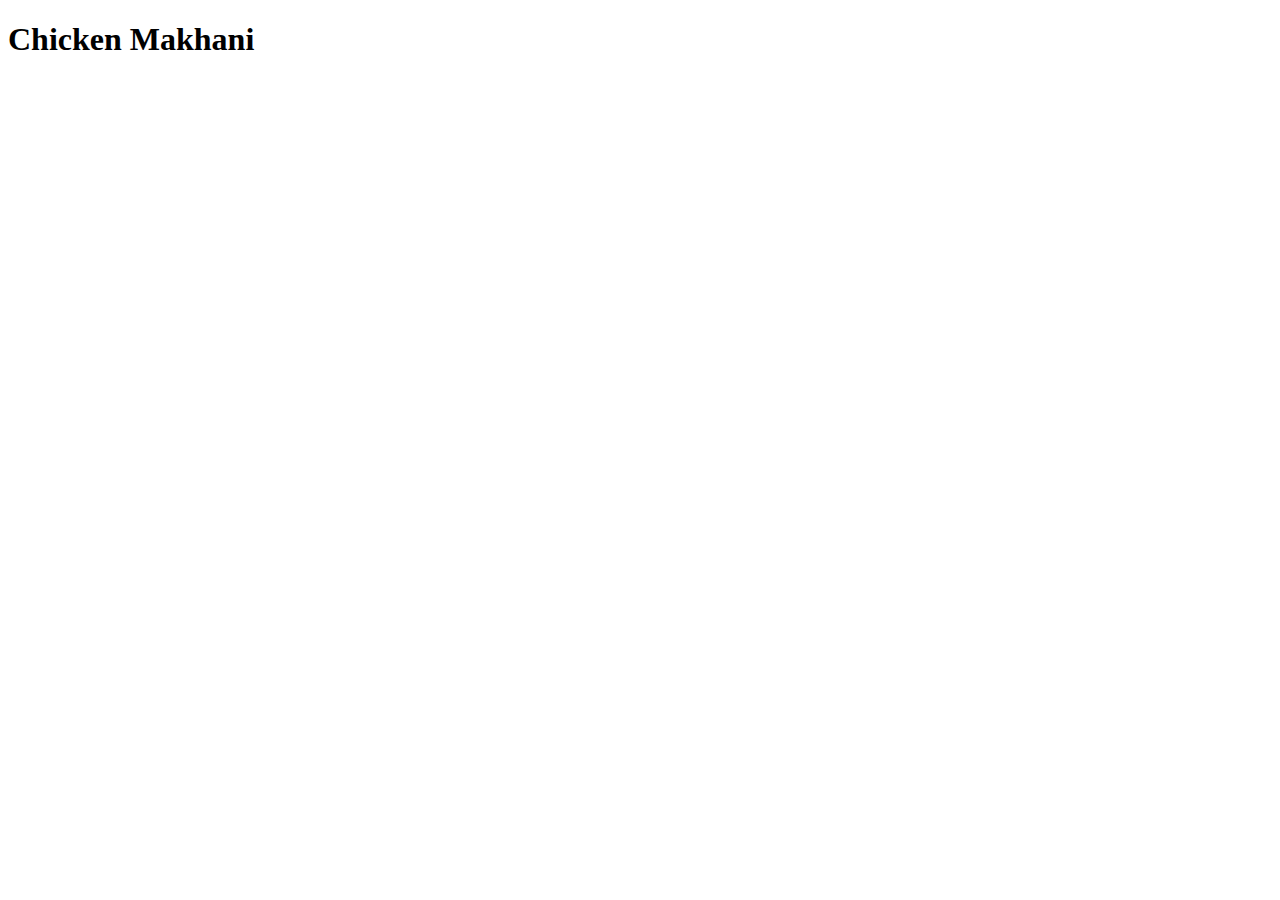
==== recipes/chicken_makhani.html @ 595dbfda "Add index page and chicken makhani recipe" ====
<!DOCTYPE html>
<html lang="en">
<head>
    <meta charset="UTF-8">
    <meta name="viewport" content="width=device-width, initial-scale=1.0">
    <title>Chicken Makhani | Odin Recipes Project</title>
</head>
<body>
    <h1>Chicken Makhani</h1>
</body>
</html>
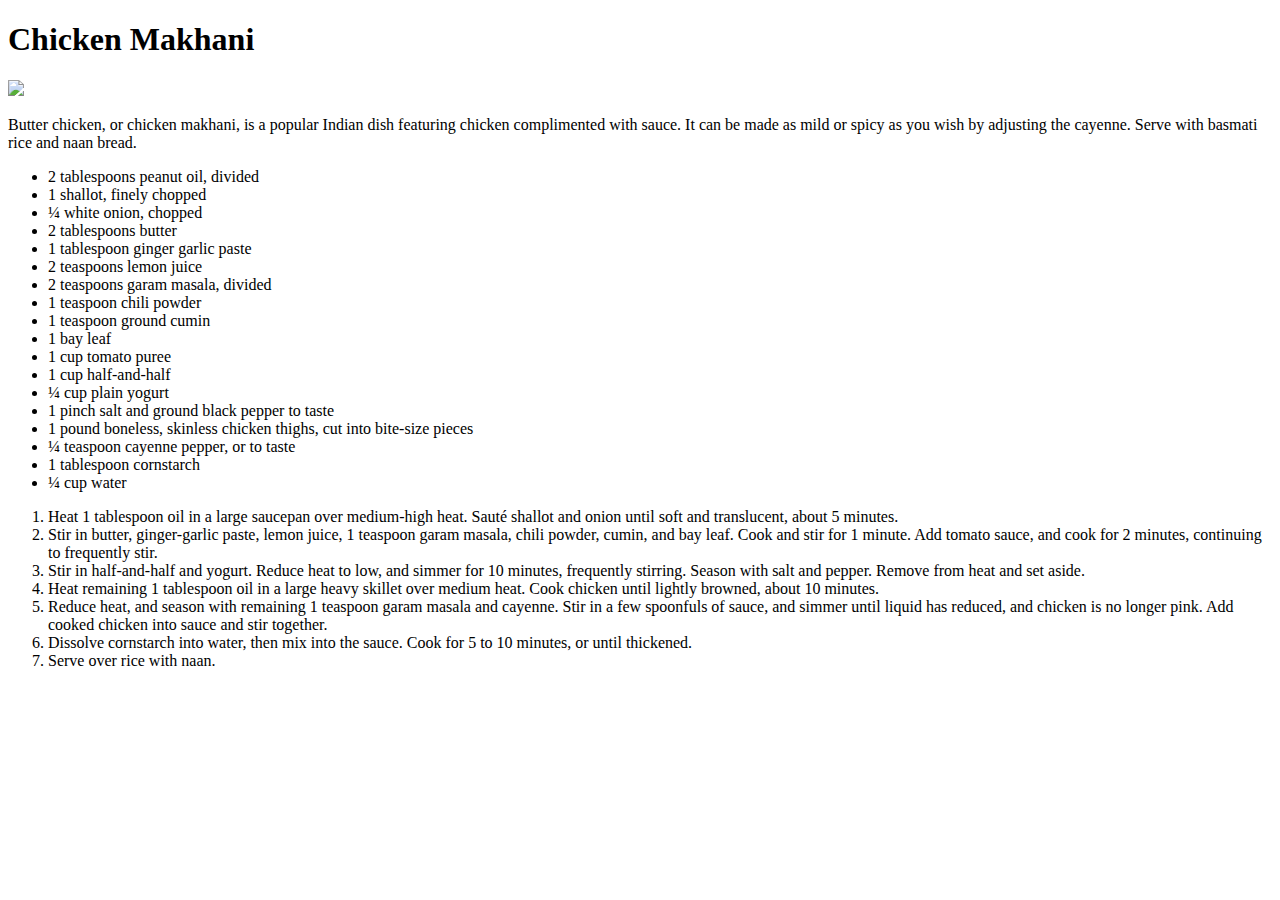
==== commit 323d862f: "Add chicken makhani recipes information" ====
--- a/recipes/chicken_makhani.html
+++ b/recipes/chicken_makhani.html
@@ -1,11 +1,55 @@
 <!DOCTYPE html>
 <html lang="en">
-<head>
+
+  <head>
     <meta charset="UTF-8">
     <meta name="viewport" content="width=device-width, initial-scale=1.0">
     <title>Chicken Makhani | Odin Recipes Project</title>
-</head>
-<body>
+  </head>
+
+  <body>
     <h1>Chicken Makhani</h1>
-</body>
+    <img src="./images/chicken_makhani.webp">
+
+    <p>
+      Butter chicken, or chicken makhani, is a popular Indian dish featuring chicken complimented with sauce. It can be made as mild or spicy as you wish by adjusting the cayenne. Serve with basmati rice and naan bread.
+    </p>
+
+    <ul>
+      <li>2 tablespoons peanut oil, divided</li>
+      <li>1 shallot, finely chopped</li>
+      <li>¼ white onion, chopped</li>
+      <li>2 tablespoons butter</li>
+      <li>1 tablespoon ginger garlic paste</li>
+      <li>2 teaspoons lemon juice</li>
+      <li>2 teaspoons garam masala, divided</li>
+      <li>1 teaspoon chili powder</li>
+      <li>1 teaspoon ground cumin</li>
+      <li>1 bay leaf</li>
+      <li>1 cup tomato puree</li>
+      <li>1 cup half-and-half</li>
+      <li>¼ cup plain yogurt</li>
+      <li>1 pinch salt and ground black pepper to taste</li>
+      <li>1 pound boneless, skinless chicken thighs, cut into bite-size pieces</li>
+      <li>¼ teaspoon cayenne pepper, or to taste</li>
+      <li>1 tablespoon cornstarch</li>
+      <li>¼ cup water</li>
+    </ul>
+    <ol>
+      <li>Heat 1 tablespoon oil in a large saucepan over medium-high heat. Sauté shallot and onion until soft and translucent, about 5 minutes.</li>
+
+      <li>Stir in butter, ginger-garlic paste, lemon juice, 1 teaspoon garam masala, chili powder, cumin, and bay leaf. Cook and stir for 1 minute. Add tomato sauce, and cook for 2 minutes, continuing to frequently stir.</li>
+
+      <li>Stir in half-and-half and yogurt. Reduce heat to low, and simmer for 10 minutes, frequently stirring. Season with salt and pepper. Remove from heat and set aside.</li>
+
+      <li>Heat remaining 1 tablespoon oil in a large heavy skillet over medium heat. Cook chicken until lightly browned, about 10 minutes.</li>
+
+      <li>Reduce heat, and season with remaining 1 teaspoon garam masala and cayenne. Stir in a few spoonfuls of sauce, and simmer until liquid has reduced, and chicken is no longer pink. Add cooked chicken into sauce and stir together.</li>
+
+      <li>Dissolve cornstarch into water, then mix into the sauce. Cook for 5 to 10 minutes, or until thickened.</li>
+
+      <li>Serve over rice with naan.</li>
+    </ol>
+  </body>
+
 </html>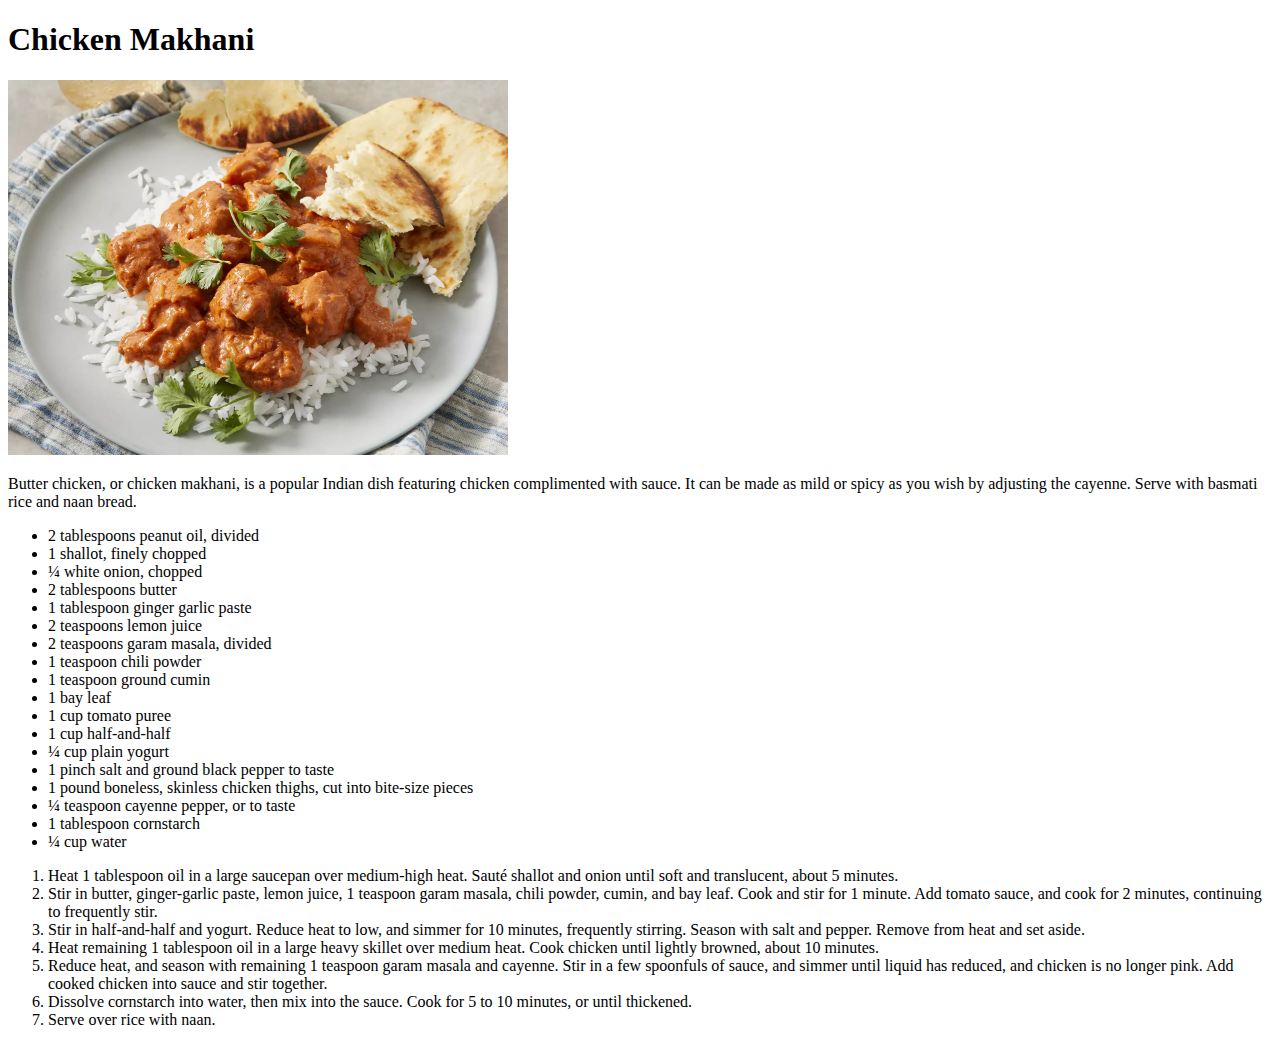
==== commit 2f5ab7aa: "Add and fix images for recipes" ====
--- a/recipes/chicken_makhani.html
+++ b/recipes/chicken_makhani.html
@@ -9,7 +9,7 @@
 
   <body>
     <h1>Chicken Makhani</h1>
-    <img src="./images/chicken_makhani.webp">
+    <img src="../images/chicken_makhani.webp" width="500">
 
     <p>
       Butter chicken, or chicken makhani, is a popular Indian dish featuring chicken complimented with sauce. It can be made as mild or spicy as you wish by adjusting the cayenne. Serve with basmati rice and naan bread.
